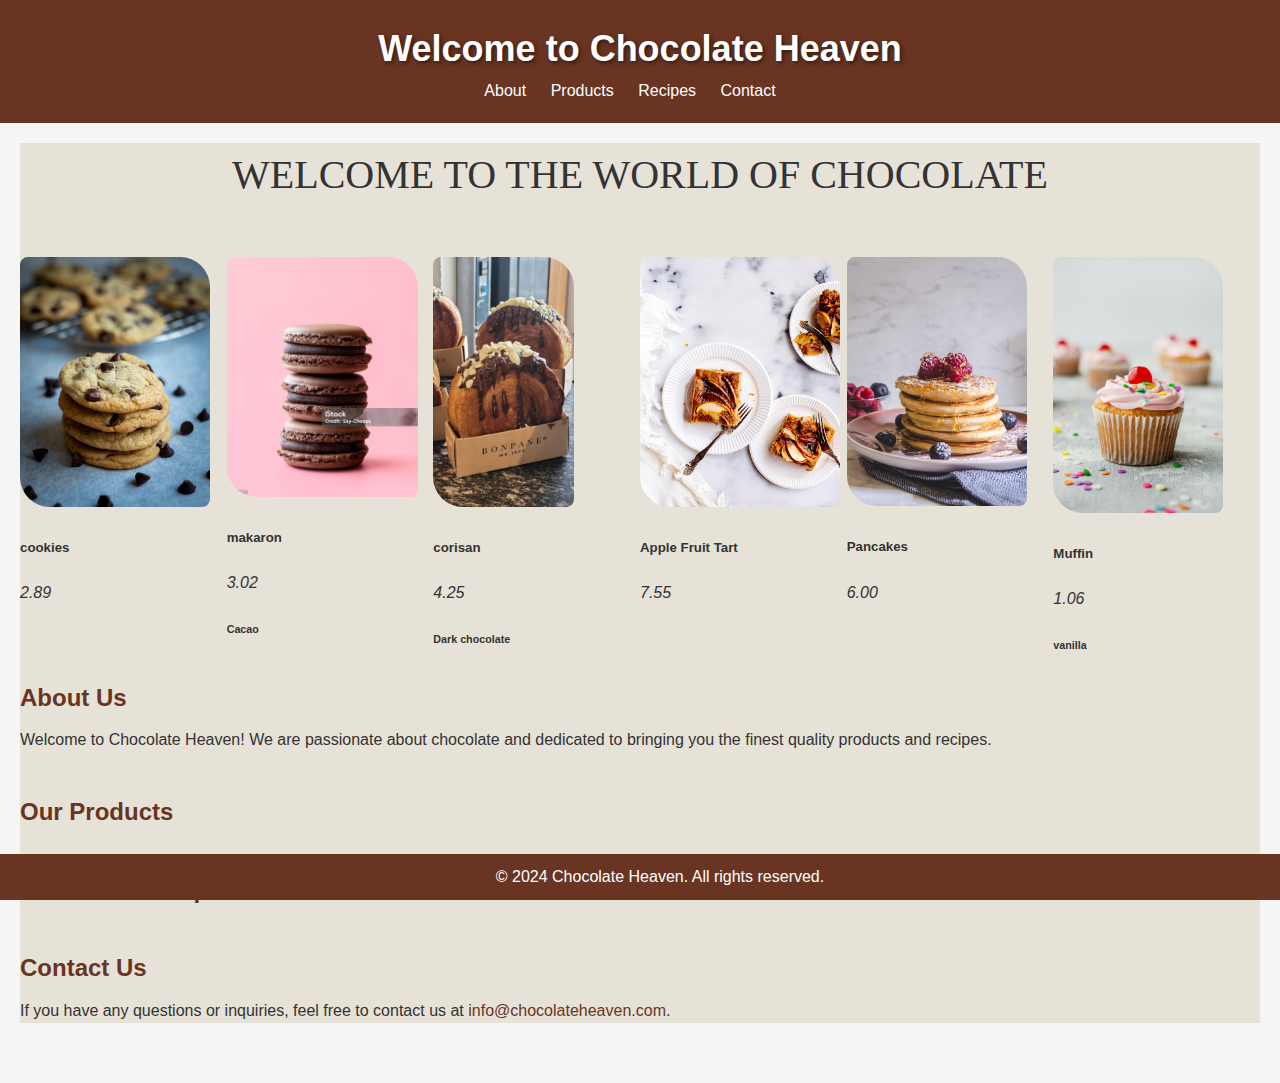
==== index.html @ cad33f88 "." ====
<!DOCTYPE html>
<html lang="en">
<head>
    <meta charset="UTF-8">
    <meta name="viewport" content="width=device-width, initial-scale=1.0">
    <title>Chocolate Heaven</title>
    <link rel="stylesheet" href="./style.css">
</head>
<body>
    <header>
        <h1>Welcome to Chocolate Heaven</h1>
        <nav>
            <ul>
                <li><a href="#about">About</a></li>
                <li><a href="#products">Products</a></li>
                <li><a href="#recipes">Recipes</a></li>
                <li><a href="#contact">Contact</a></li>
            </ul>
        </nav>
    </header>
    <main>
        <div class="all-code">
            <div class="logo">
              <img src="chocolate.png" alt="">
              <p>WELCOME TO THE WORLD OF CHOCOLATE </p>
        
            </div>
            <div class="icon">
              <a href="indexfv.html"><i class="fa-solid fa-heart favorite"></i></a>
              <i class="fa-solid fa-list-ul"></i>
              <i class="fa-solid fa-cart-shopping"></i>
            </div>
            <div class="sekil">
              <img src="jessica-loaiza-DHYfjAe_eeo-unsplash.jpg" alt="">
            </div>
            <div class="all-card">
              <div class="all-card1">
        
                <div class="card-1" style="width: 20rem;">
                  <img style="height: 250px;" width="190px" src="shakti-rajpurohit-qczubsyHofQ-unsplash.jpg" alt="">
                  <div class=>
                    <h5 class="card-title">cookies</h5>
                    <i class="fa-solid fa-dollar-sign"> 2.89</i> <i class="fa-solid fa-heart"></i>
                    <i class="fa-solid fa-basket-shopping"></i>
                  </div>
                </div>
                <div class="card-2" style="width: 20rem;">
                  <img style="height: 240px;" src="istockphoto-1440320472-1024x1024.jpg" alt="">
                  <h5 class="card-title">makaron</h5>
                  <i class="fa-solid fa-dollar-sign">3.02</i> <i class="fa-solid fa-heart"></i>
                  <i class="fa-solid fa-basket-shopping"></i>
                  <h6 class="card-subtitle mb-2 text-body-secondary">Cacao</h6>
        
                </div>
                <div class="card-3" style="width: 20rem;">
                  <img style="height: 250px;" src="corsann2.jpg" alt="">
                  <h5 class="card-title">corisan</h5>
                  <i class="fa-solid fa-dollar-sign"> 4.25</i> <i class="fa-solid fa-heart"></i>
                  <i class="fa-solid fa-basket-shopping"></i>
                  <h6 class="card-subtitle mb-2 text-body-secondary">Dark chocolate</h6>
                </div>
                <div class="card-4" style="width: 20rem;">
                  <img style="height: 250px;" src="food-photographer-jennifer-pallian-gw78G_i7GYo-unsplash.jpg" alt="">
                  <h5 class="card-title">Apple Fruit Tart</h5>
                  <i class="fa-solid fa-dollar-sign"> 7.55</i> <i class="fa-solid fa-heart"></i>
                  <i class="fa-solid fa-basket-shopping"></i>
                  <h6 class="card-subtitle mb-2 text-body-secondary"></h6>
                </div>
                <div class="card-5" style="width: 20rem;">
                  <img style="width: 180px;" src="jaqueline-pelzer-MytHEJlzdcM-unsplash.jpg" alt="">
                  <h5 class="card-title">Pancakes</h5>
                  <i class="fa-solid fa-dollar-sign"> 6.00</i> <i class="fa-solid fa-heart"></i>
                  <i class="fa-solid fa-basket-shopping"></i>
                  <h6 class="card-subtitle mb-2 text-body-secondary"></h6>
        
                </div>
                <div class="card-6" style="width: 20rem;">
                  <img style="width: 170px;" src="sara-cervera-zEwgRzJJIvk-unsplash.jpg" alt="">
                  <h5 class="card-title">Muffin</h5>
                  <i class="fa-solid fa-dollar-sign"> 1.06</i> <i class="fa-solid fa-heart"></i>
                  <i class="fa-solid fa-basket-shopping"></i>
                  <h6 class="card-subtitle mb-2 text-body-secondary">vanilla</h6>
                </div>
              </div>
         
            </div>
            <section id="about">
                <h2>About Us</h2>
                <p>Welcome to Chocolate Heaven! We are passionate about chocolate and dedicated to bringing you the finest quality products and recipes.</p>
            </section>
            <section id="products">
                <h2>Our Products</h2>
                <!-- Add product images and descriptions here -->
            </section>
            <section id="recipes">
                <h2>Chocolate Recipes</h2>
                <!-- Add chocolate recipes here -->
            </section>
            <section id="contact">
                <h2>Contact Us</h2>
                <p>If you have any questions or inquiries, feel free to contact us at <a href="mailto:info@chocolateheaven.com">info@chocolateheaven.com</a>.</p>
            </section>
        </main>
        <footer>
            <p>&copy; 2024 Chocolate Heaven. All rights reserved.</p>
        </footer>
    </body>
    </html>
    
          </div>
---- style.css ----
body, h1, h2, h3, p, ul, li {
    margin: 0;
    padding: 0;
}


body {
    font-family: Arial, sans-serif;
    background-color: #f5f5f5;
    color: #333;
    line-height: 1.6;
}

header {
    background-color: #693421;
    color: #fff;
    padding: 20px;
    text-align: center;
}

header h1 {
    font-size: 36px;
    text-shadow: 2px 2px 4px rgba(0, 0, 0, 0.5);
}

.all-code {
    background-color: rgb(231, 226, 215);

}

.logo img {
    width: 130px;
    font-family: "Dancing Script", cursive;
    font-optical-sizing: auto;
    font-weight: weight;
    font-style: normal;
    display: flex;
    align-items: flex-start;
    justify-content: flex-start;
    border-radius: 8px 30px;
}

.logo p {
    font-family: "Playfair Display", serif;
    font-optical-sizing: auto;
    font-weight: 100;
    font-style: normal;
    font-style: normal;
    display: flex;
    align-items: flex-start;
    justify-content: center;
    font-size: 40px;
}

.logo i {
    gap: 15px;
    display: flex;
    justify-content: flex-end;
}

.sekil {
    display: flex;
    justify-content: center;
    padding-bottom: 50px;
}

.all-card {
    display: flex;
    gap: 20px;
}

.all-card img {
    border-radius: 8px 30px;
}

.all-card .card-1 :hover {
    transform: scale(1.1, 1.1);
    transition: 0.08s;
}

.all-card .card-2 :hover {
    transform: scale(1.1, 1.1);
    transition: 0.08s;
}

.all-card .card-3 :hover {
    transform: scale(1.1, 1.1);
    transition: 0.08s;

}

.all-card .card-4 :hover {
    transform: scale(1.1, 1.1);
    transition: 0.08s;
}

.all-card .card-5 :hover {
    transform: scale(1.1, 1.1);
    transition: 0.08s;
}

.all-card .card-6 :hover {
    transform: scale(1.1, 1.1);
    transition: 0.08s;
}

.all-card .card-7 :hover {
    transform: scale(1.1, 1.1);
    transition: 0.08s;
}

.fa-heart{
    color: black;

}

.fa-heart:hover {
    color: rgb(199, 26, 26);
    
}

.icon {
    display: flex;
    justify-content: flex-end;
    font-size: 25px;
    gap: 7px;
    height: 30%;
 
}
.all-card1{
    display: flex;
    width: 100%;
   
}
.all-card2{
    display: flex;


}
nav ul {
    list-style: none;
}

nav ul li {
    display: inline;
    margin-right: 20px;
}

nav ul li a {
    color: #fff;
    text-decoration: none;
    transition: color 0.3s ease;
}

nav ul li a:hover {
    color: #ffcc00;
}

main {
    padding: 20px;
}

section {
    margin-bottom: 40px;
}

section h2 {
    color: #693421;
    font-size: 24px;
    margin-bottom: 10px;
}

section p {
    margin-bottom: 20px;
}

section a {
    color: #693421;
    text-decoration: none;
    transition: color 0.3s ease;
}

section a:hover {
    color: #ffcc00;
}

footer {
    background-color: #693421;
    color: #fff;
    padding: 10px 20px;
    text-align: center;
    position: fixed;
    bottom: 0;
    width: 100%;
}
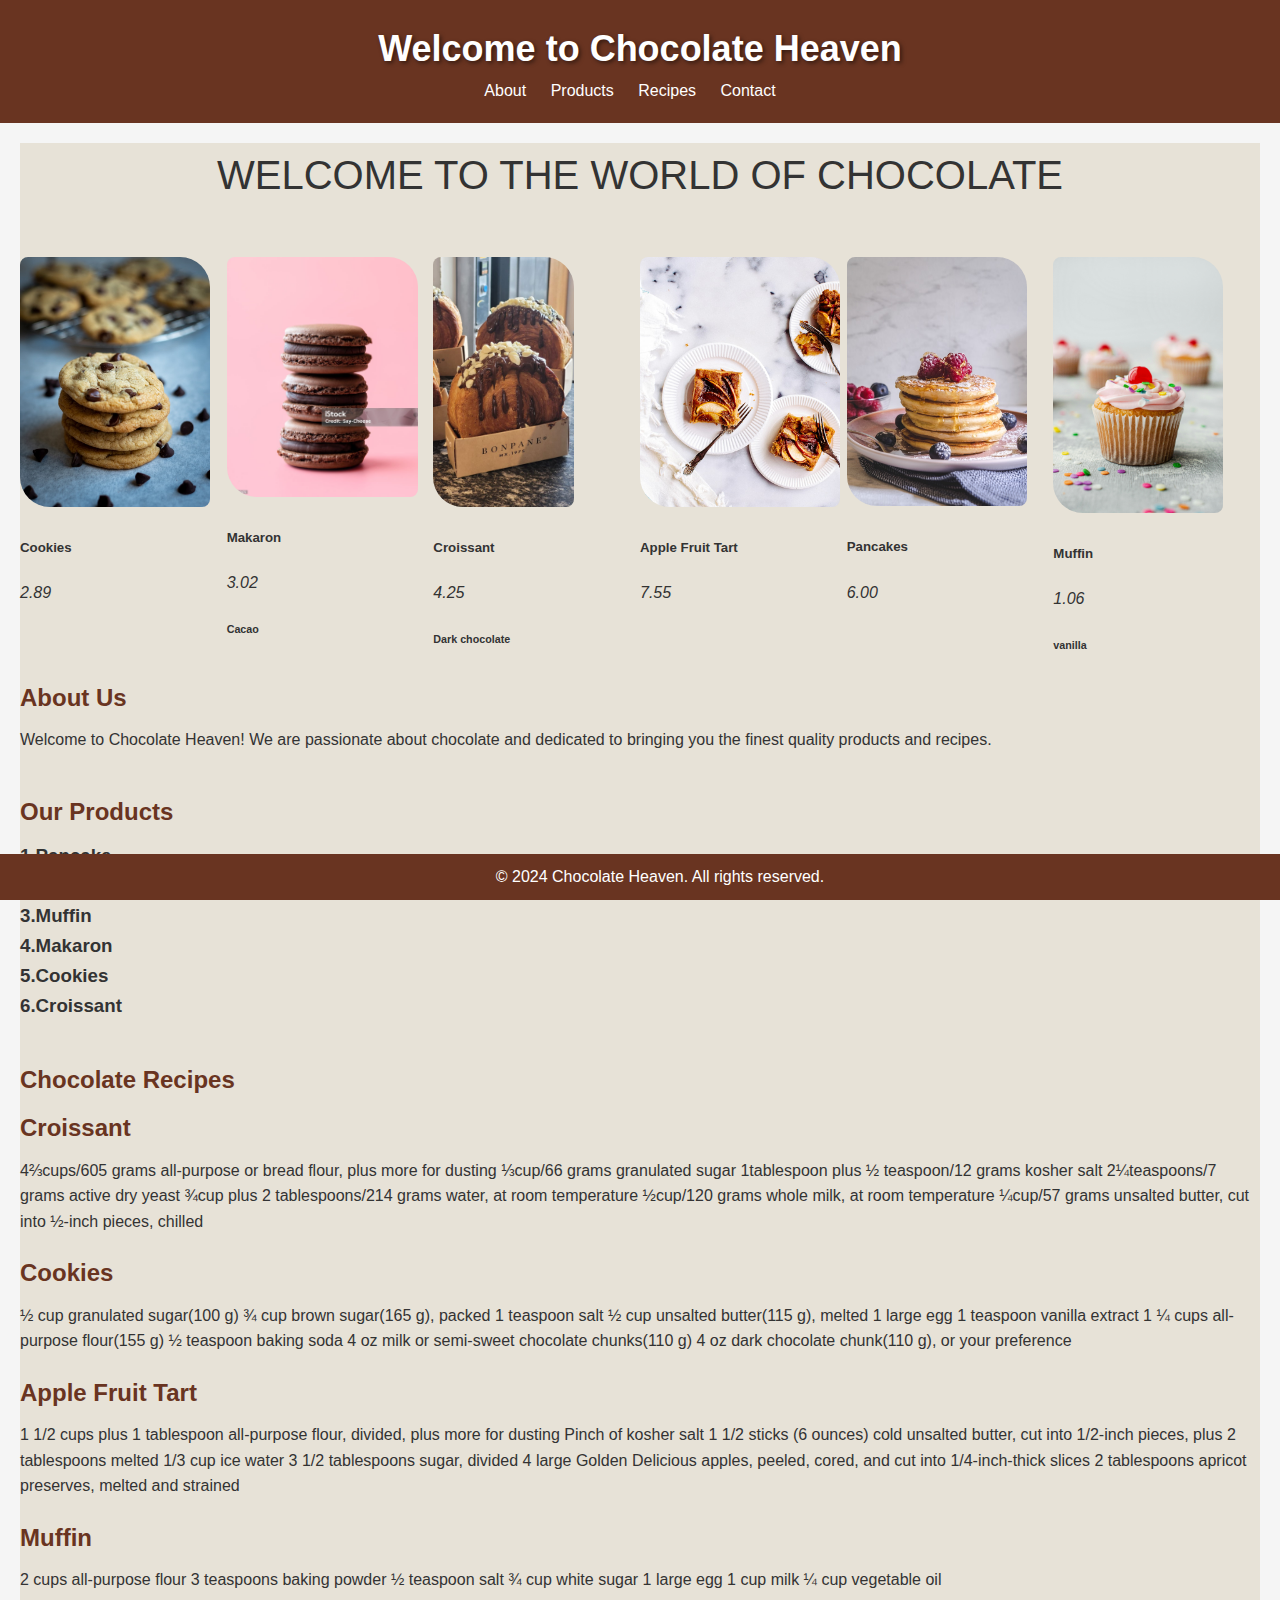
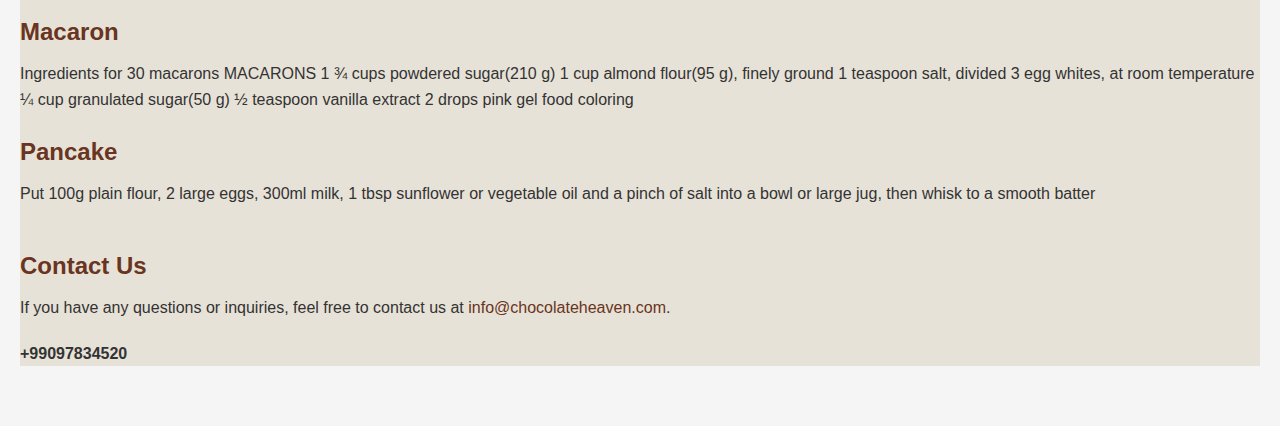
==== commit a4ff0abe: "." ====
--- a/index.html
+++ b/index.html
@@ -1,113 +1,197 @@
 <!DOCTYPE html>
 <html lang="en">
+
 <head>
-    <meta charset="UTF-8">
-    <meta name="viewport" content="width=device-width, initial-scale=1.0">
-    <title>Chocolate Heaven</title>
-    <link rel="stylesheet" href="./style.css">
+  <meta charset="UTF-8">
+  <meta name="viewport" content="width=device-width, initial-scale=1.0">
+  <link rel="stylesheet" href="https://cdnjs.cloudflare.com/ajax/libs/font-awesome/6.5.2/css/all.min.css"
+    integrity="sha512-SnH5WK+bZxgPHs44uWIX+LLJAJ9/2PkPKZ5QiAj6Ta86w+fsb2TkcmfRyVX3pBnMFcV7oQPJkl9QevSCWr3W6A=="
+    crossorigin="anonymous" referrerpolicy="no-referrer" />
+  <link rel="stylesheet" href="./style.css">
+  <title>Chocolate Heaven</title>
+
 </head>
+
 <body>
-    <header>
-        <h1>Welcome to Chocolate Heaven</h1>
-        <nav>
-            <ul>
-                <li><a href="#about">About</a></li>
-                <li><a href="#products">Products</a></li>
-                <li><a href="#recipes">Recipes</a></li>
-                <li><a href="#contact">Contact</a></li>
-            </ul>
-        </nav>
-    </header>
-    <main>
-        <div class="all-code">
-            <div class="logo">
-              <img src="chocolate.png" alt="">
-              <p>WELCOME TO THE WORLD OF CHOCOLATE </p>
-        
+  <header>
+    <h1>Welcome to Chocolate Heaven</h1>
+    <nav>
+      <ul>
+        <li><a href="#about">About</a></li>
+        <li><a href="#products">Products</a></li>
+        <li><a href="#recipes">Recipes</a></li>
+        <li><a href="#contact">Contact</a></li>
+      </ul>
+    </nav>
+  </header>
+  <main>
+    <div class="all-code">
+      <div class="logo">
+        <img src="chocolate.png" alt="">
+        <p>WELCOME TO THE WORLD OF CHOCOLATE </p>
+
+      </div>
+      <div class="icon">
+        <a href="indexfv.html"><i class="fa-solid fa-heart favorite"></i></a>
+        <i class="fa-solid fa-list-ul"></i>
+        <i class="fa-solid fa-cart-shopping"></i>
+      </div>
+      <div class="sekil">
+        <img src="jessica-loaiza-DHYfjAe_eeo-unsplash.jpg" alt="">
+      </div>
+      <div class="all-card">
+        <div class="all-card1">
+
+          <div class="card-1" style="width: 20rem;">
+            <img style="height: 250px;" width="190px" src="shakti-rajpurohit-qczubsyHofQ-unsplash.jpg" alt="">
+            <div class=>
+              <h5 class="card-title">Cookies</h5>
+              <i class="fa-solid fa-dollar-sign"> 2.89</i> <i class="fa-solid fa-heart"></i>
+              <i class="fa-solid fa-basket-shopping"></i>
             </div>
-            <div class="icon">
-              <a href="indexfv.html"><i class="fa-solid fa-heart favorite"></i></a>
-              <i class="fa-solid fa-list-ul"></i>
-              <i class="fa-solid fa-cart-shopping"></i>
-            </div>
-            <div class="sekil">
-              <img src="jessica-loaiza-DHYfjAe_eeo-unsplash.jpg" alt="">
-            </div>
-            <div class="all-card">
-              <div class="all-card1">
-        
-                <div class="card-1" style="width: 20rem;">
-                  <img style="height: 250px;" width="190px" src="shakti-rajpurohit-qczubsyHofQ-unsplash.jpg" alt="">
-                  <div class=>
-                    <h5 class="card-title">cookies</h5>
-                    <i class="fa-solid fa-dollar-sign"> 2.89</i> <i class="fa-solid fa-heart"></i>
-                    <i class="fa-solid fa-basket-shopping"></i>
-                  </div>
-                </div>
-                <div class="card-2" style="width: 20rem;">
-                  <img style="height: 240px;" src="istockphoto-1440320472-1024x1024.jpg" alt="">
-                  <h5 class="card-title">makaron</h5>
-                  <i class="fa-solid fa-dollar-sign">3.02</i> <i class="fa-solid fa-heart"></i>
-                  <i class="fa-solid fa-basket-shopping"></i>
-                  <h6 class="card-subtitle mb-2 text-body-secondary">Cacao</h6>
-        
-                </div>
-                <div class="card-3" style="width: 20rem;">
-                  <img style="height: 250px;" src="corsann2.jpg" alt="">
-                  <h5 class="card-title">corisan</h5>
-                  <i class="fa-solid fa-dollar-sign"> 4.25</i> <i class="fa-solid fa-heart"></i>
-                  <i class="fa-solid fa-basket-shopping"></i>
-                  <h6 class="card-subtitle mb-2 text-body-secondary">Dark chocolate</h6>
-                </div>
-                <div class="card-4" style="width: 20rem;">
-                  <img style="height: 250px;" src="food-photographer-jennifer-pallian-gw78G_i7GYo-unsplash.jpg" alt="">
-                  <h5 class="card-title">Apple Fruit Tart</h5>
-                  <i class="fa-solid fa-dollar-sign"> 7.55</i> <i class="fa-solid fa-heart"></i>
-                  <i class="fa-solid fa-basket-shopping"></i>
-                  <h6 class="card-subtitle mb-2 text-body-secondary"></h6>
-                </div>
-                <div class="card-5" style="width: 20rem;">
-                  <img style="width: 180px;" src="jaqueline-pelzer-MytHEJlzdcM-unsplash.jpg" alt="">
-                  <h5 class="card-title">Pancakes</h5>
-                  <i class="fa-solid fa-dollar-sign"> 6.00</i> <i class="fa-solid fa-heart"></i>
-                  <i class="fa-solid fa-basket-shopping"></i>
-                  <h6 class="card-subtitle mb-2 text-body-secondary"></h6>
-        
-                </div>
-                <div class="card-6" style="width: 20rem;">
-                  <img style="width: 170px;" src="sara-cervera-zEwgRzJJIvk-unsplash.jpg" alt="">
-                  <h5 class="card-title">Muffin</h5>
-                  <i class="fa-solid fa-dollar-sign"> 1.06</i> <i class="fa-solid fa-heart"></i>
-                  <i class="fa-solid fa-basket-shopping"></i>
-                  <h6 class="card-subtitle mb-2 text-body-secondary">vanilla</h6>
-                </div>
-              </div>
-         
-            </div>
-            <section id="about">
-                <h2>About Us</h2>
-                <p>Welcome to Chocolate Heaven! We are passionate about chocolate and dedicated to bringing you the finest quality products and recipes.</p>
-            </section>
-            <section id="products">
-                <h2>Our Products</h2>
-                <!-- Add product images and descriptions here -->
-            </section>
-            <section id="recipes">
-                <h2>Chocolate Recipes</h2>
-                <!-- Add chocolate recipes here -->
-            </section>
-            <section id="contact">
-                <h2>Contact Us</h2>
-                <p>If you have any questions or inquiries, feel free to contact us at <a href="mailto:info@chocolateheaven.com">info@chocolateheaven.com</a>.</p>
-            </section>
-        </main>
-        <footer>
-            <p>&copy; 2024 Chocolate Heaven. All rights reserved.</p>
-        </footer>
-    </body>
-    </html>
-    
           </div>
-        
-       
-  +          <div class="card-2" style="width: 20rem;">
+            <img style="height: 240px;" src="istockphoto-1440320472-1024x1024.jpg" alt="">
+            <h5 class="card-title">Makaron</h5>
+            <i class="fa-solid fa-dollar-sign">3.02</i> <i class="fa-solid fa-heart"></i>
+            <i class="fa-solid fa-basket-shopping"></i>
+            <h6 class="card-subtitle mb-2 text-body-secondary">Cacao</h6>
+
+          </div>
+          <div class="card-3" style="width: 20rem;">
+            <img style="height: 250px;" src="corsann2.jpg" alt="">
+            <h5 class="card-title">Croissant</h5>
+            <i class="fa-solid fa-dollar-sign"> 4.25</i> <i class="fa-solid fa-heart"></i>
+            <i class="fa-solid fa-basket-shopping"></i>
+            <h6 class="card-subtitle mb-2 text-body-secondary">Dark chocolate</h6>
+          </div>
+          <div class="card-4" style="width: 20rem;">
+            <img style="height: 250px;" src="food-photographer-jennifer-pallian-gw78G_i7GYo-unsplash.jpg" alt="">
+            <h5 class="card-title">Apple Fruit Tart</h5>
+            <i class="fa-solid fa-dollar-sign"> 7.55</i> <i class="fa-solid fa-heart"></i>
+            <i class="fa-solid fa-basket-shopping"></i>
+            <h6 class="card-subtitle mb-2 text-body-secondary"></h6>
+          </div>
+          <div class="card-5" style="width: 20rem;">
+            <img style="width: 180px;" src="jaqueline-pelzer-MytHEJlzdcM-unsplash.jpg" alt="">
+            <h5 class="card-title">Pancakes</h5>
+            <i class="fa-solid fa-dollar-sign"> 6.00</i> <i class="fa-solid fa-heart"></i>
+            <i class="fa-solid fa-basket-shopping"></i>
+            <h6 class="card-subtitle mb-2 text-body-secondary"></h6>
+
+          </div>
+          <div class="card-6" style="width: 20rem;">
+            <img style="width: 170px;" src="sara-cervera-zEwgRzJJIvk-unsplash.jpg" alt="">
+            <h5 class="card-title">Muffin</h5>
+            <i class="fa-solid fa-dollar-sign"> 1.06</i> <i class="fa-solid fa-heart"></i>
+            <i class="fa-solid fa-basket-shopping"></i>
+            <h6 class="card-subtitle mb-2 text-body-secondary">vanilla</h6>
+          </div>
+        </div>
+
+      </div>
+      <section id="about">
+        <h2>About Us</h2>
+        <p>Welcome to Chocolate Heaven! We are passionate about chocolate and dedicated to bringing you the finest
+          quality products and recipes.</p>
+      </section>
+      <section id="products">
+        <h2>Our Products</h2>
+        <b>
+          <h3>1.Pancake</h3>
+        </b>
+        <b>
+          <h3>2.Apple Fruit Tart</h3>
+          <h3>3.Muffin</h3>
+          <h3>4.Makaron</h3>
+          <h3>5.Cookies</h3>
+          <h3>6.Croissant</h3>
+        </b>
+      </section>
+      <section id="recipes">
+        <h2>Chocolate Recipes</h2>
+        <h2>Croissant</h2>
+        <p>4⅔cups/605 grams all-purpose or bread flour, plus more for dusting
+          ⅓cup/66 grams granulated sugar
+          1tablespoon plus ½ teaspoon/12 grams kosher salt
+          2¼teaspoons/7 grams active dry yeast
+          ¾cup plus 2 tablespoons/214 grams water, at room temperature
+          ½cup/120 grams whole milk, at room temperature
+          ¼cup/57 grams unsalted butter, cut into ½-inch pieces, chilled</p>
+        <h2>Cookies</h2>
+        <p>½ cup granulated sugar(100 g)
+          ¾ cup brown sugar(165 g), packed
+          1 teaspoon salt
+          ½ cup unsalted butter(115 g), melted
+          1 large egg
+          1 teaspoon vanilla extract
+          1 ¼ cups all-purpose flour(155 g)
+          ½ teaspoon baking soda
+          4 oz milk or semi-sweet chocolate chunks(110 g)
+          4 oz dark chocolate chunk(110 g), or your preference</p>
+        <h2>Apple Fruit Tart</h2>
+        <p>1 1/2 cups plus 1 tablespoon all-purpose flour, divided, plus more for dusting
+
+          Pinch of kosher salt
+
+          1 1/2 sticks (6 ounces) cold unsalted butter, cut into 1/2-inch pieces, plus 2 tablespoons melted
+
+          1/3 cup ice water
+
+          3 1/2 tablespoons sugar, divided
+
+          4 large Golden Delicious apples, peeled, cored, and cut into 1/4-inch-thick slices
+
+          2 tablespoons apricot preserves, melted and strained</p>
+        <h2>Muffin</h2>
+        <p>2 cups all-purpose flour
+
+          3 teaspoons baking powder
+
+          ½ teaspoon salt
+
+          ¾ cup white sugar
+
+          1 large egg
+
+          1 cup milk
+
+          ¼ cup vegetable oil</p>
+        <h2>Macaron</h2>
+        <p>Ingredients
+          for 30 macarons
+
+          MACARONS
+
+          1 ¾ cups powdered sugar(210 g)
+          1 cup almond flour(95 g), finely ground
+          1 teaspoon salt, divided
+          3 egg whites, at room temperature
+          ¼ cup granulated sugar(50 g)
+          ½ teaspoon vanilla extract
+          2 drops pink gel food coloring</p>
+        <h2>Pancake</h2>
+        <p>Put 100g plain flour, 2 large eggs, 300ml milk, 1 tbsp sunflower or vegetable oil and a pinch of salt into a
+          bowl or large jug, then whisk to a smooth batter</p>
+
+      </section>
+      <section id="contact">
+        <h2>Contact Us</h2>
+        <p>If you have any questions or inquiries, feel free to contact us at <a
+            href="mailto:info@chocolateheaven.com">info@chocolateheaven.com</a>.</p>
+        <b>+99097834520</b>
+        <div class="icon23">
+          <i class="fa-brands fa-instagram"></i> <i class="fa-brands fa-whatsapp"></i> <i
+            class="fa-brands fa-facebook"></i>
+            <i class="fa-brands fa-twitter"></i>
+        </div>
+      </section>
+  </main>
+  <footer>
+    <p>&copy; 2024 Chocolate Heaven. All rights reserved.</p>
+  </footer>
+</body>
+
+</html>
+
+</div>--- a/style.css
+++ b/style.css
@@ -31,7 +31,7 @@
 
 .logo img {
     width: 130px;
-    font-family: "Dancing Script", cursive;
+    font-family: "Dancing Script", cursive; 
     font-optical-sizing: auto;
     font-weight: weight;
     font-style: normal;
@@ -42,7 +42,7 @@
 }
 
 .logo p {
-    font-family: "Playfair Display", serif;
+  
     font-optical-sizing: auto;
     font-weight: 100;
     font-style: normal;
@@ -169,6 +169,7 @@
     color: #693421;
     font-size: 24px;
     margin-bottom: 10px;
+  
 }
 
 section p {
@@ -194,3 +195,16 @@
     bottom: 0;
     width: 100%;
 }
+.icon23{
+    display: flex; 
+    gap: 30px;
+    justify-content: right;
+    font-size: 30px;
+    transition: color 0.8s ease-in-out, transform 0.8s ease-in-out, background-color 0.8s ease-in-out;
+}
+.icon23 :hover{
+    border-radius: 15px;
+    color: #7b3921;
+transform: scale(1.2);
+background-color: black;
+}